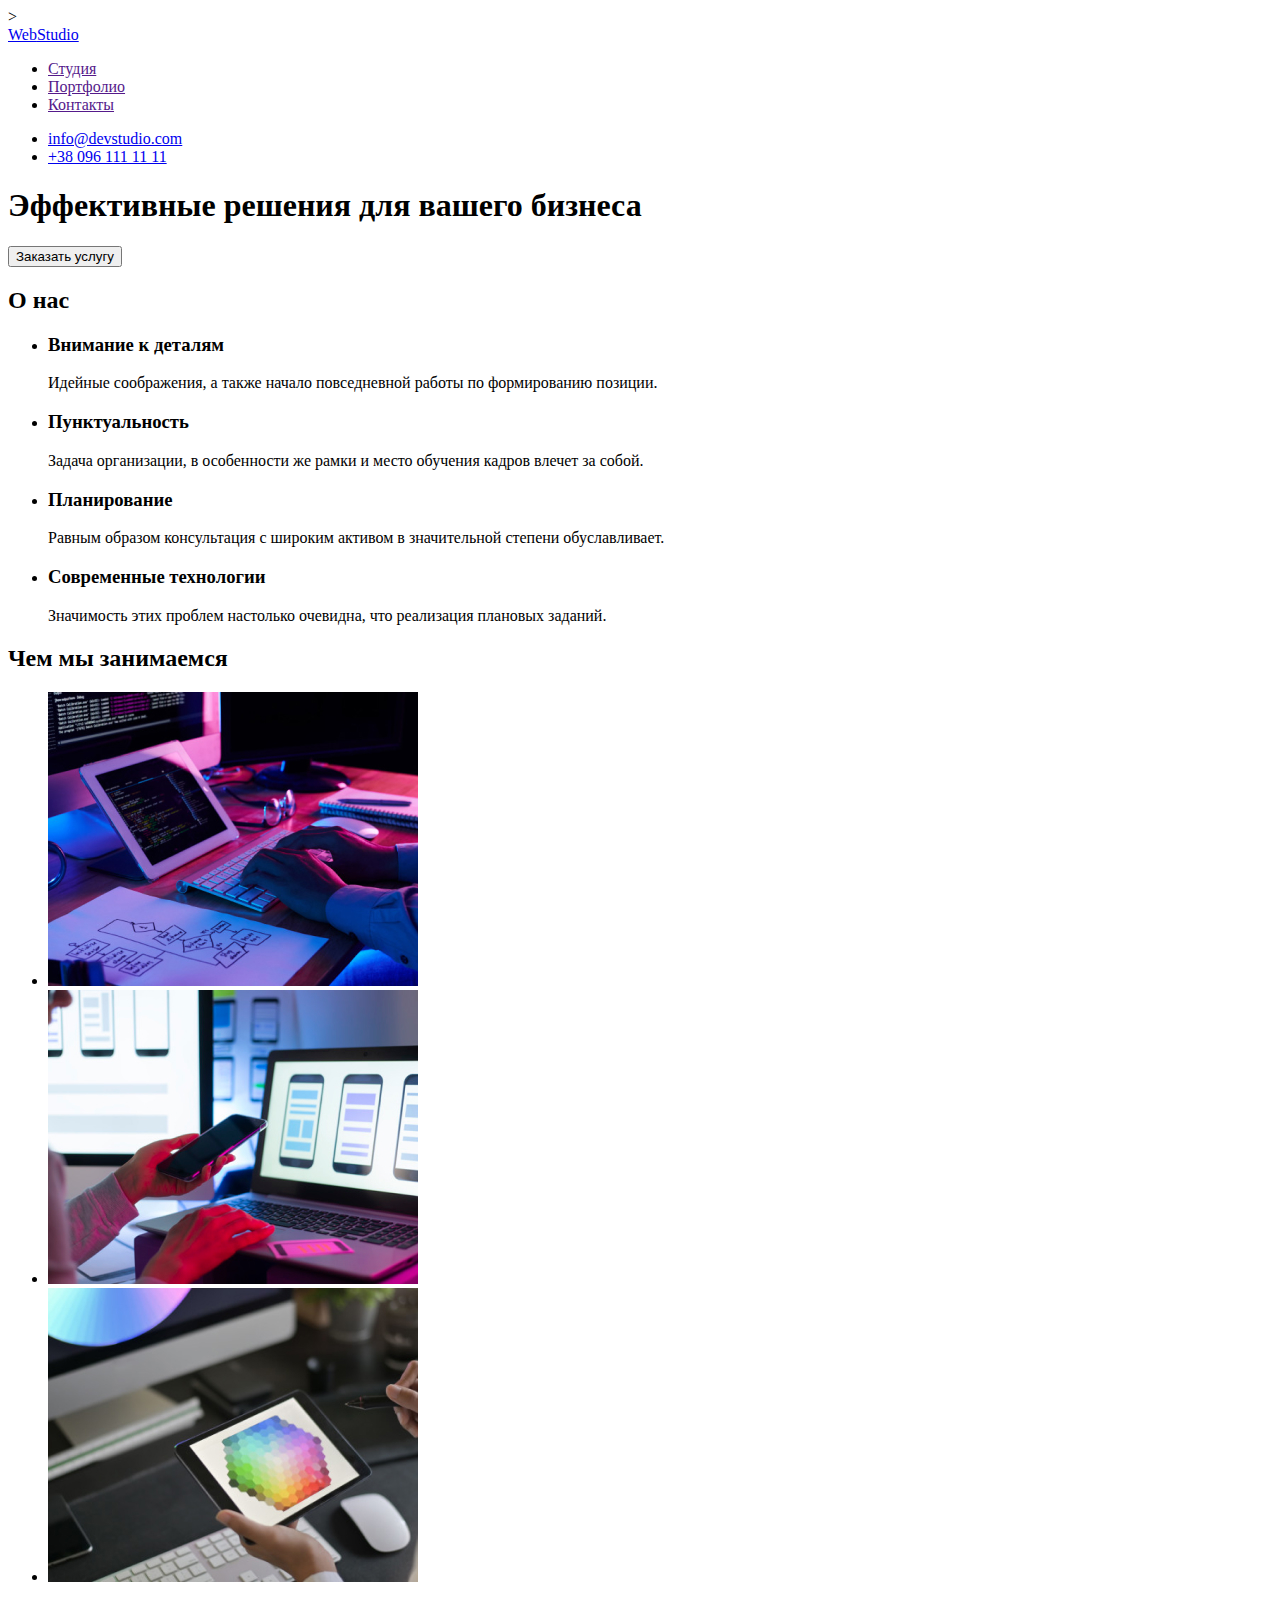
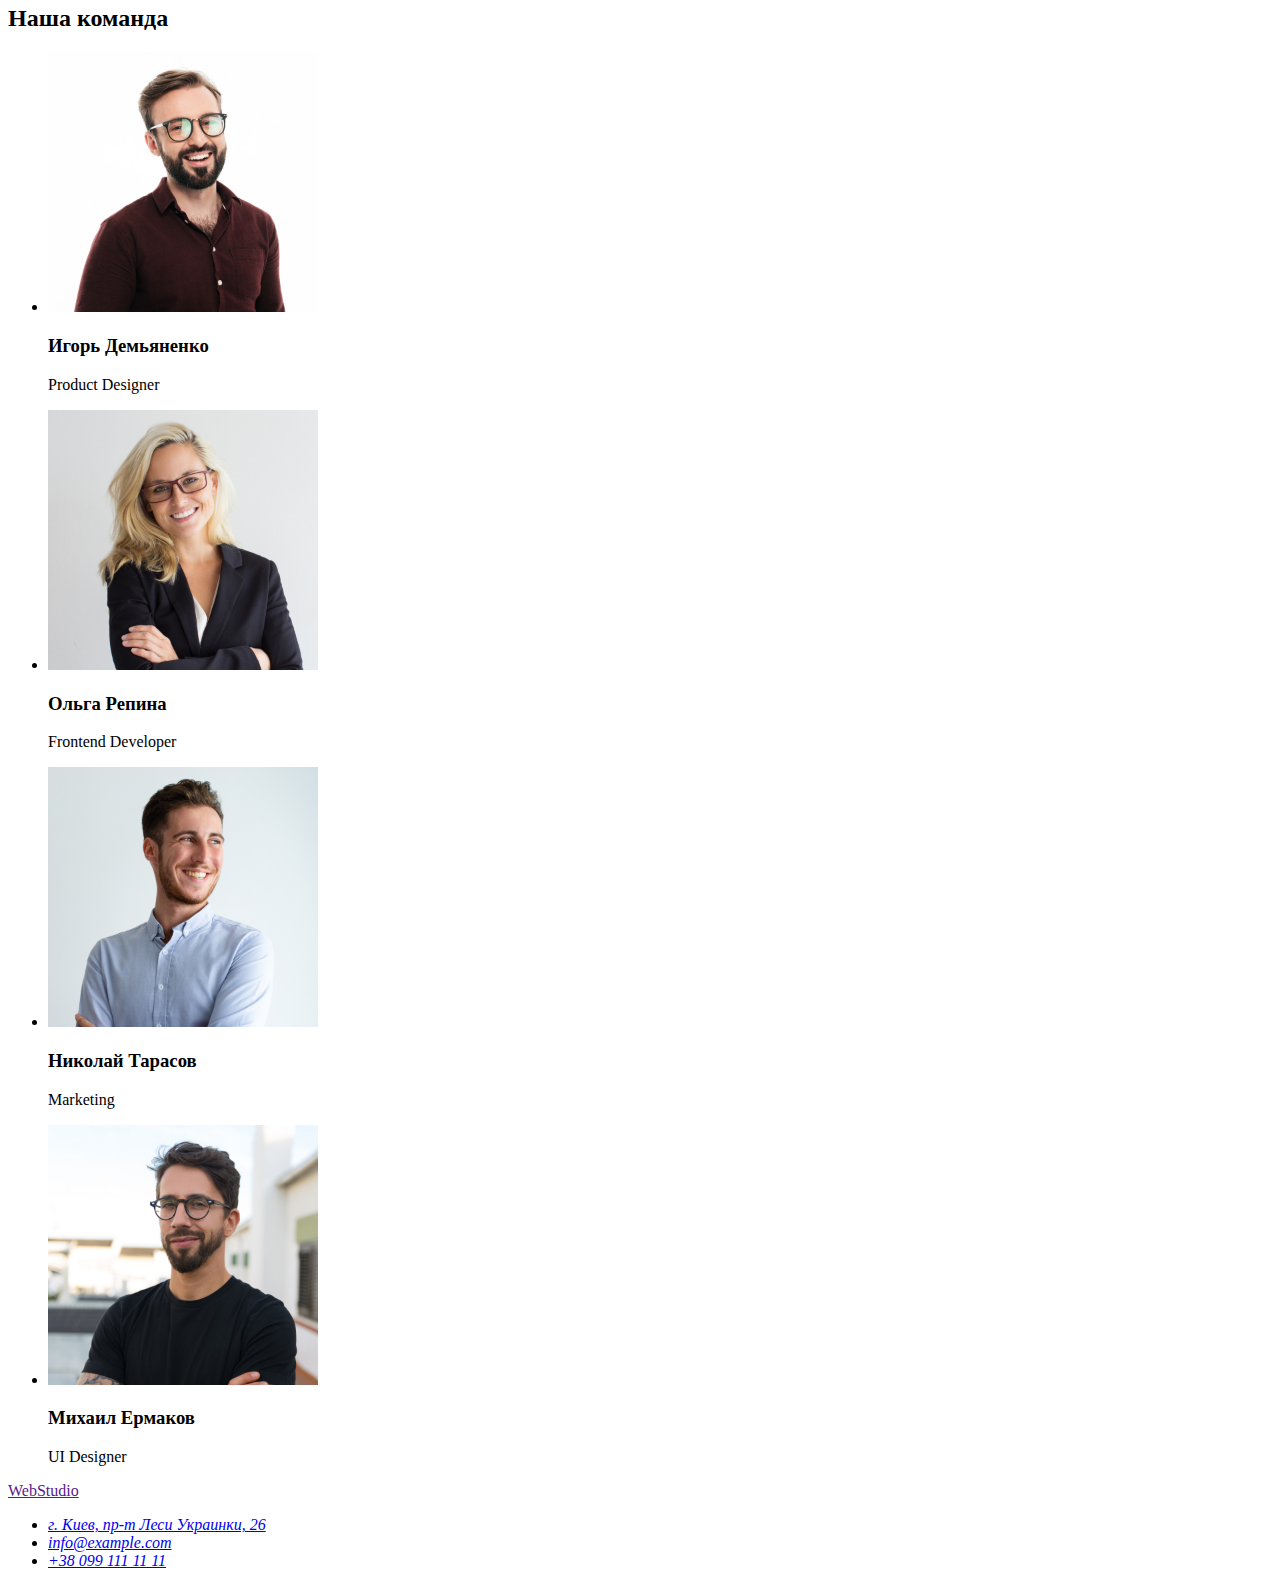
==== index.htm @ c4c45dfe "create new files from last progect" ====
<!DOCTYPE html>
<html lang="ru">
  <head>
    <meta charset="UTF-8" />
    <meta http-equiv="X-UA-Compatible" content="IE=edge" />
    <meta name="viewport" content="width=device-width, initial-scale=1.0" />
    <title>homework</title>
    <link rel="stylesheet" href="style.css"> >
  </head>
  <body>
    <header>
<nav>
  <a href="index.htm" lang="en">
    <span>Web</span><span>Studio</span>
</a>
<ul>
        <li><a href="">Студия</a></li>
        <li><a href="">Портфолио</a></li>
        <li><a href="">Контакты</a></li>
</ul>
</nav>
<ul>
  <li><a href="mailto:info@devstudio.com">info@devstudio.com</a></li>
  <li><a href="tel:+380961111111">+38 096 111 11 11</a></li>
</ul>
    </header>
    <main>
      <section><h1>Эффективные решения для вашего бизнеса</h1>
      <button type="button">Заказать услугу</button>
      </section>
      <section>
        <h2>О нас</h2>
        <ul class="box">
        <li><h3>Внимание к деталям</h3>
        <p>
          Идейные соображения, а также начало повседневной работы по
          формированию позиции.
        </p></li>
        <li><h3>Пунктуальность</h3>
        <p>
          Задача организации, в особенности же рамки и место обучения кадров
          влечет за собой.
        </p></li>
        <li><h3>Планирование</h3>
        <p>
          Равным образом консультация с широким активом в значительной степени
          обуславливает.
        </p></li>
        <li><h3>Современные технологии</h3>
        <p>
          Значимость этих проблем настолько очевидна, что реализация плановых
          заданий.
        </p></li>
      </ul>
    </section>
      <section class="">
        <h2>Чем мы занимаемся</h2>
        <ul>
        <li><img  src="./images/development.jpg" alt="development" /></li>
        <li><img src="./images/design.jpg" alt="design" width="370" /></li>
        <li><img src="./images/adaptacion.jpg" alt="adaptacion" width="370" /></li>
        </ul>
          </section>
      <section>
        <h2>Наша команда</h2>
        <ul>
          <li>
            <img
              src="./images/productdesigner.jpg"
              alt="Product Designer"
              width="270">
          <h3>Игорь Демьяненко</h3>
          <p lang="en">Product Designer</p></li>
          <li>
            <img
              src="./images/frontenddeveloper.jpg"
              alt="Frontend Developer"
              width="270">
          <h3>Ольга Репина</h3>
          <p lang="en">Frontend Developer</p>
          </li>
          <li>
          <img src="./images/marketing.jpg" alt="Marketing" width="270" />
          <h3>Николай Тарасов</h3>
          <p lang="en">Marketing</p></li>
            <li><img src="./images/uidesigner.jpg" alt="UI Designer" width="270" />
          <h3>Михаил Ермаков</h3>
          <p lang="en">UI Designer</p></li>
        </ul>
      </section>
    </main>
    <footer>
      <a href="" lang="en">
        <span>Web</span><span>Studio</span>
    </a>
      <address>
        <ul>
        <li><a
          href="https://www.google.com.ua/maps/place/%D0%B1%D1%83%D0%BB.+%D0%9B%D0%B5%D1%81%D0%B8+%D0%A3%D0%BA%D1%80%D0%B0%D0%B8%D0%BD%D0%BA%D0%B8,+26,+%D0%9A%D0%B8%D0%B5%D0%B2,+02000/@50.4265807,30.5361971,17z/data=!3m1!4b1!4m5!3m4!1s0x40d4cf0e033ecbe9:0x57a4dffefec77da0!8m2!3d50.4265807!4d30.5383858?hl=ru&authuser=0"
          target="_blank"
          rel="nofollow noreferrer noopener"
          >г. Киев, пр-т Леси Украинки, 26</a></li>
        <li><a href="mailto:info@example.com">info@example.com</a></li>        
        <li><a href="tel:+380991111111">+38 099 111 11 11</a></li>
      </ul>
      </address>
    </footer>
  </body>
</html>
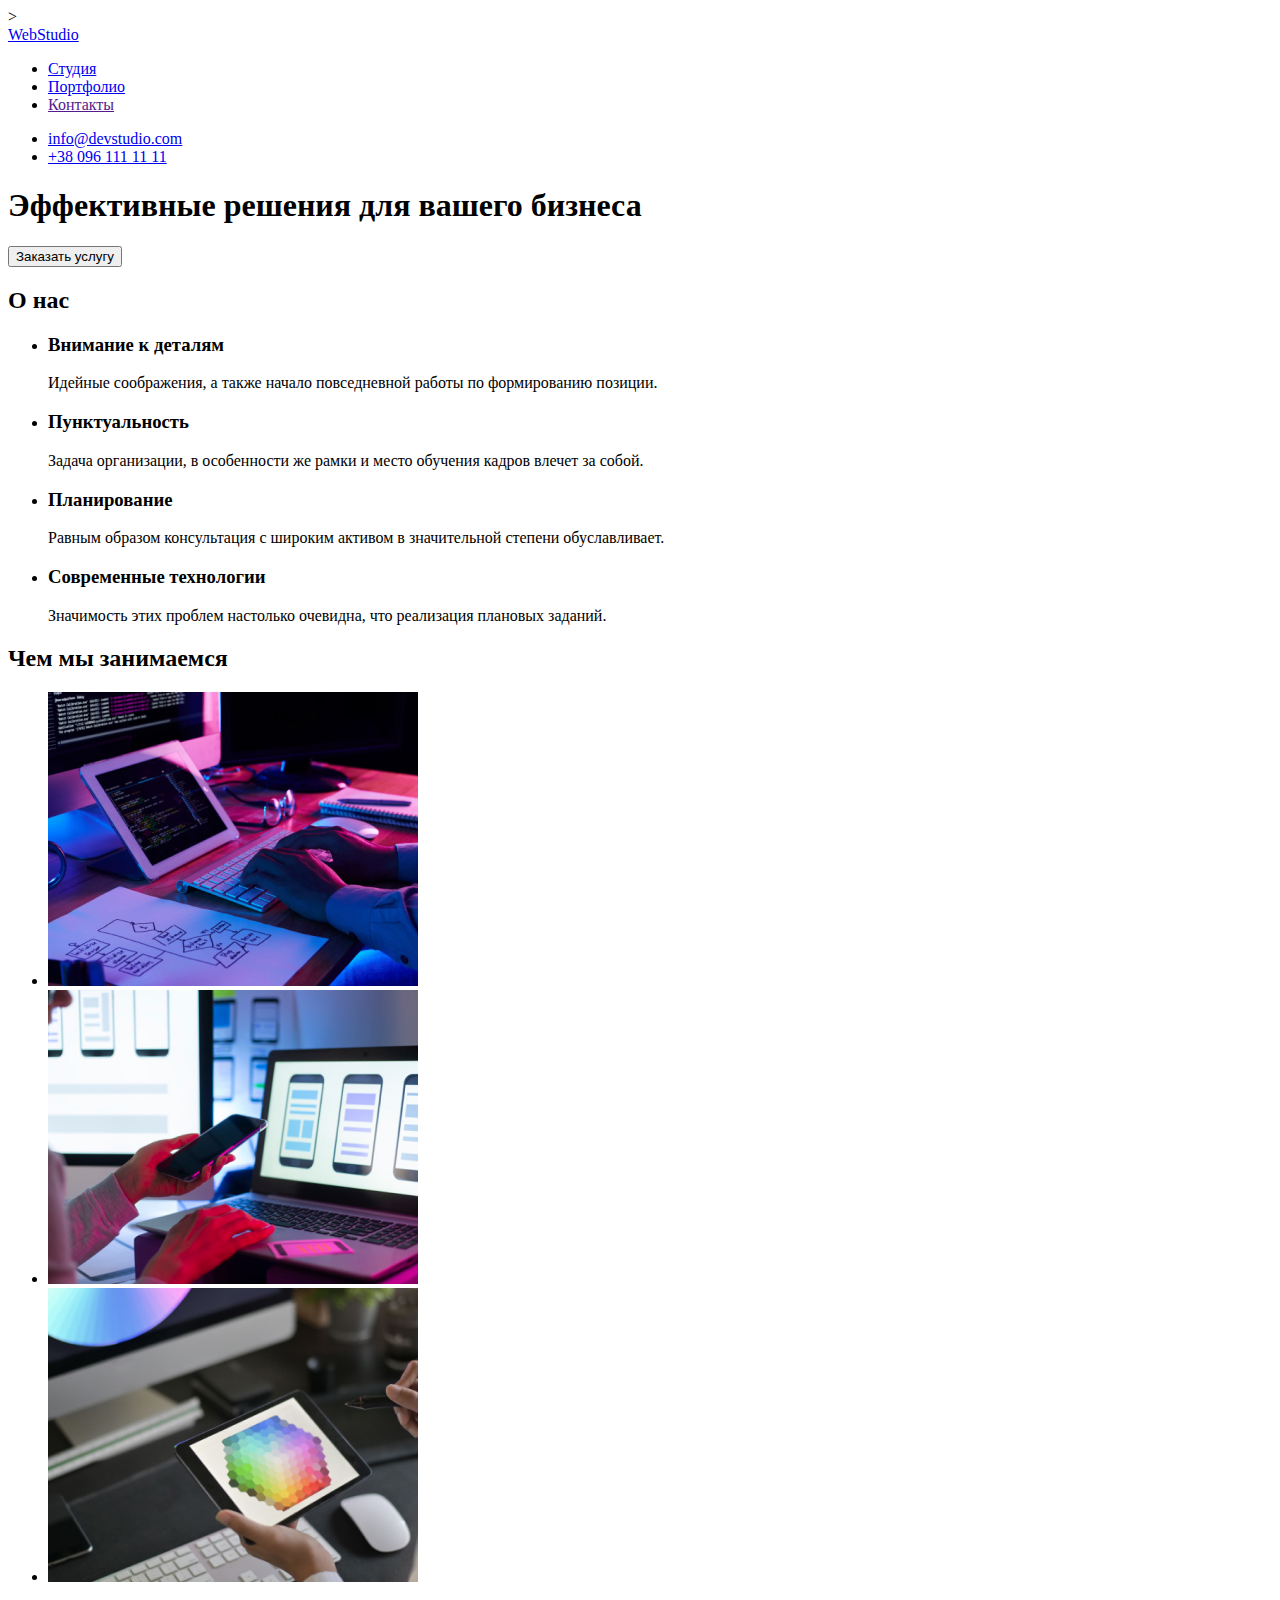
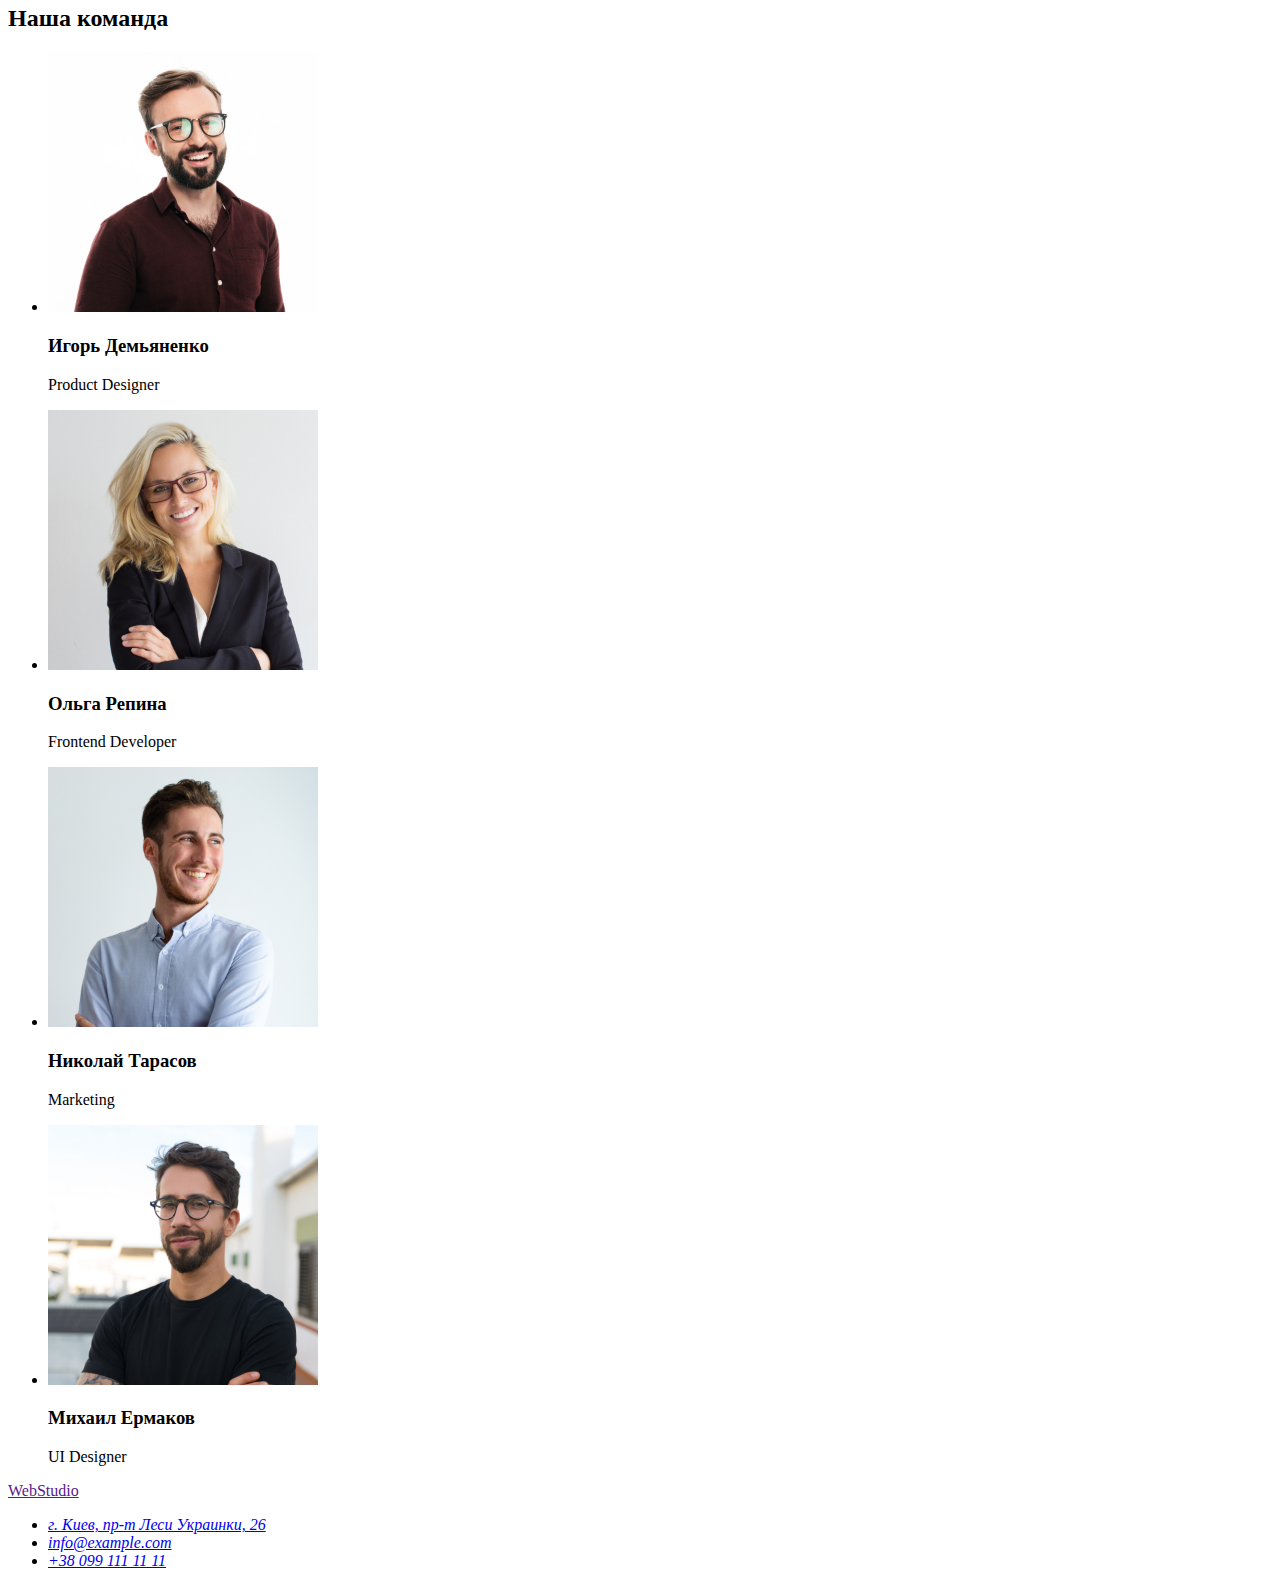
==== commit 6e70ec38: "make nav manu in portfolio" ====
--- a/index.htm
+++ b/index.htm
@@ -14,8 +14,8 @@
     <span>Web</span><span>Studio</span>
 </a>
 <ul>
-        <li><a href="">Студия</a></li>
-        <li><a href="">Портфолио</a></li>
+        <li><a href="index.htm">Студия</a></li>
+        <li><a href="portfolio.html">Портфолио</a></li>
         <li><a href="">Контакты</a></li>
 </ul>
 </nav>
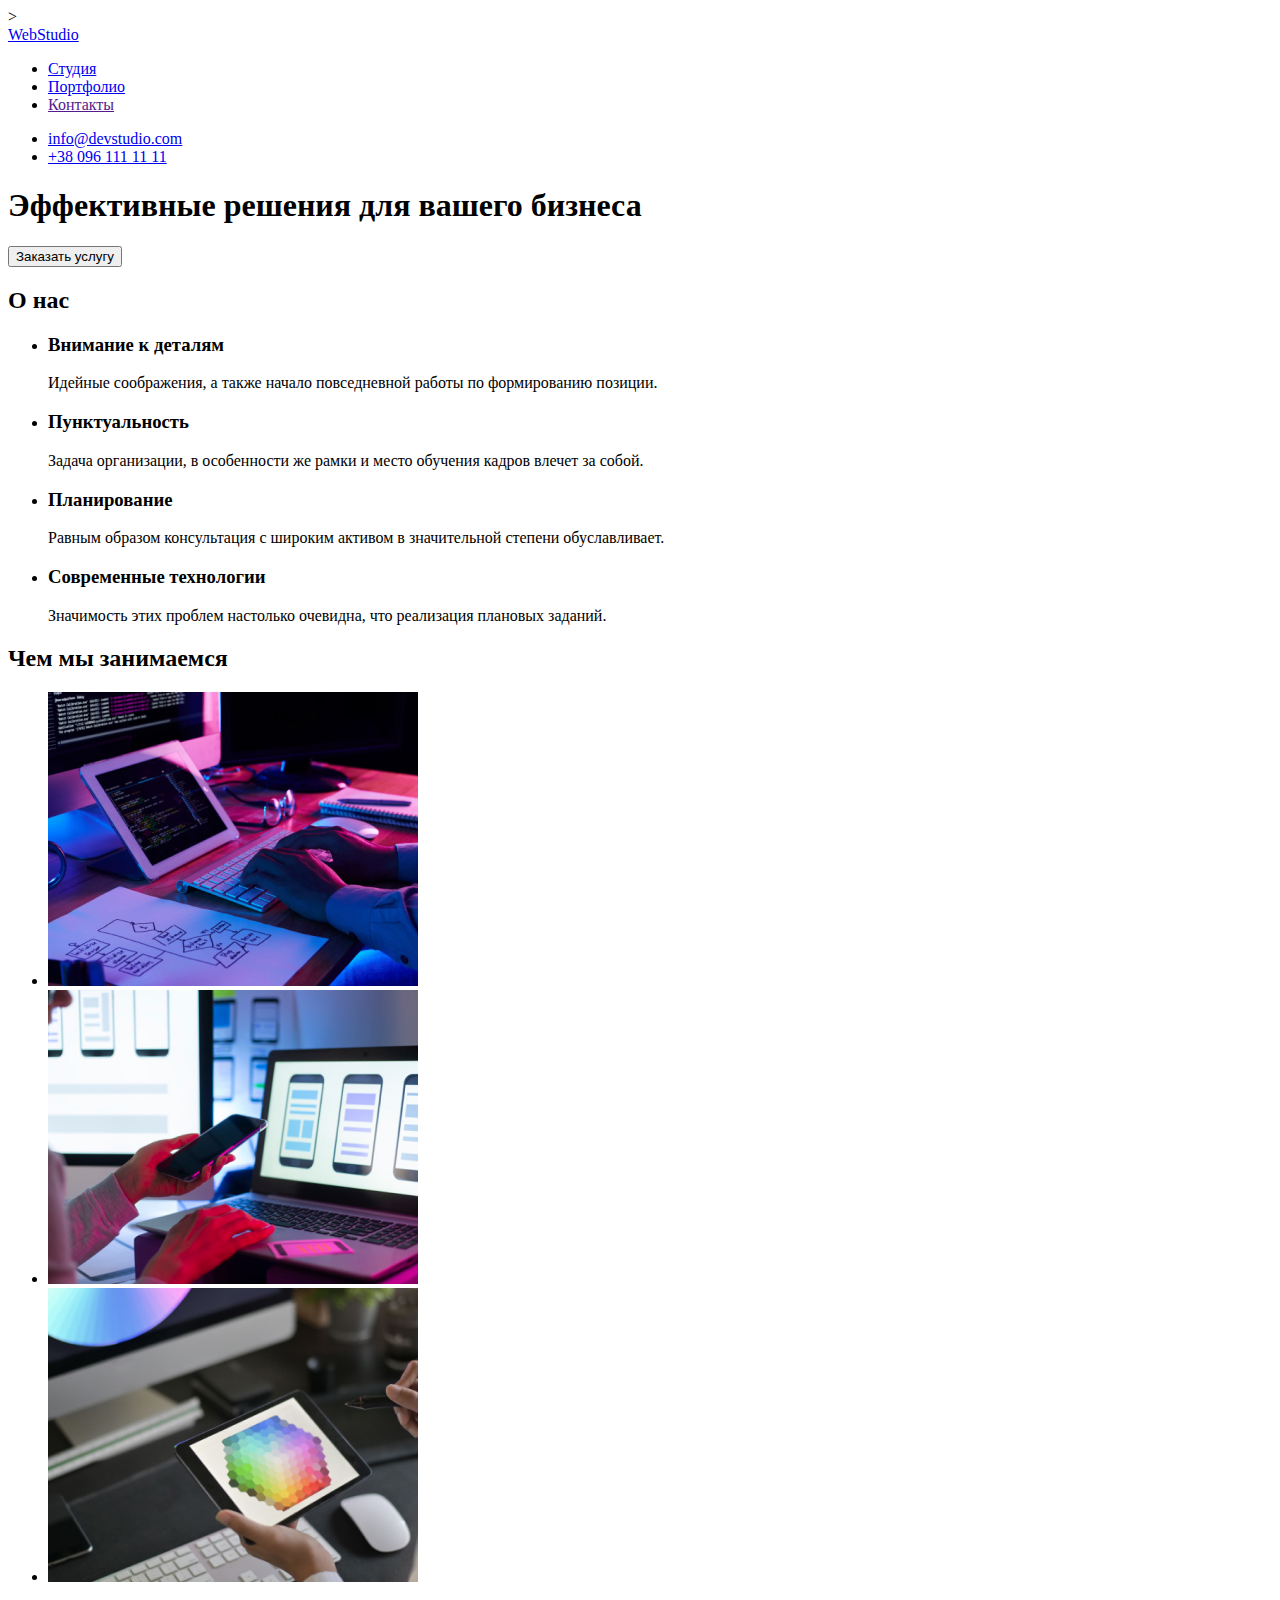
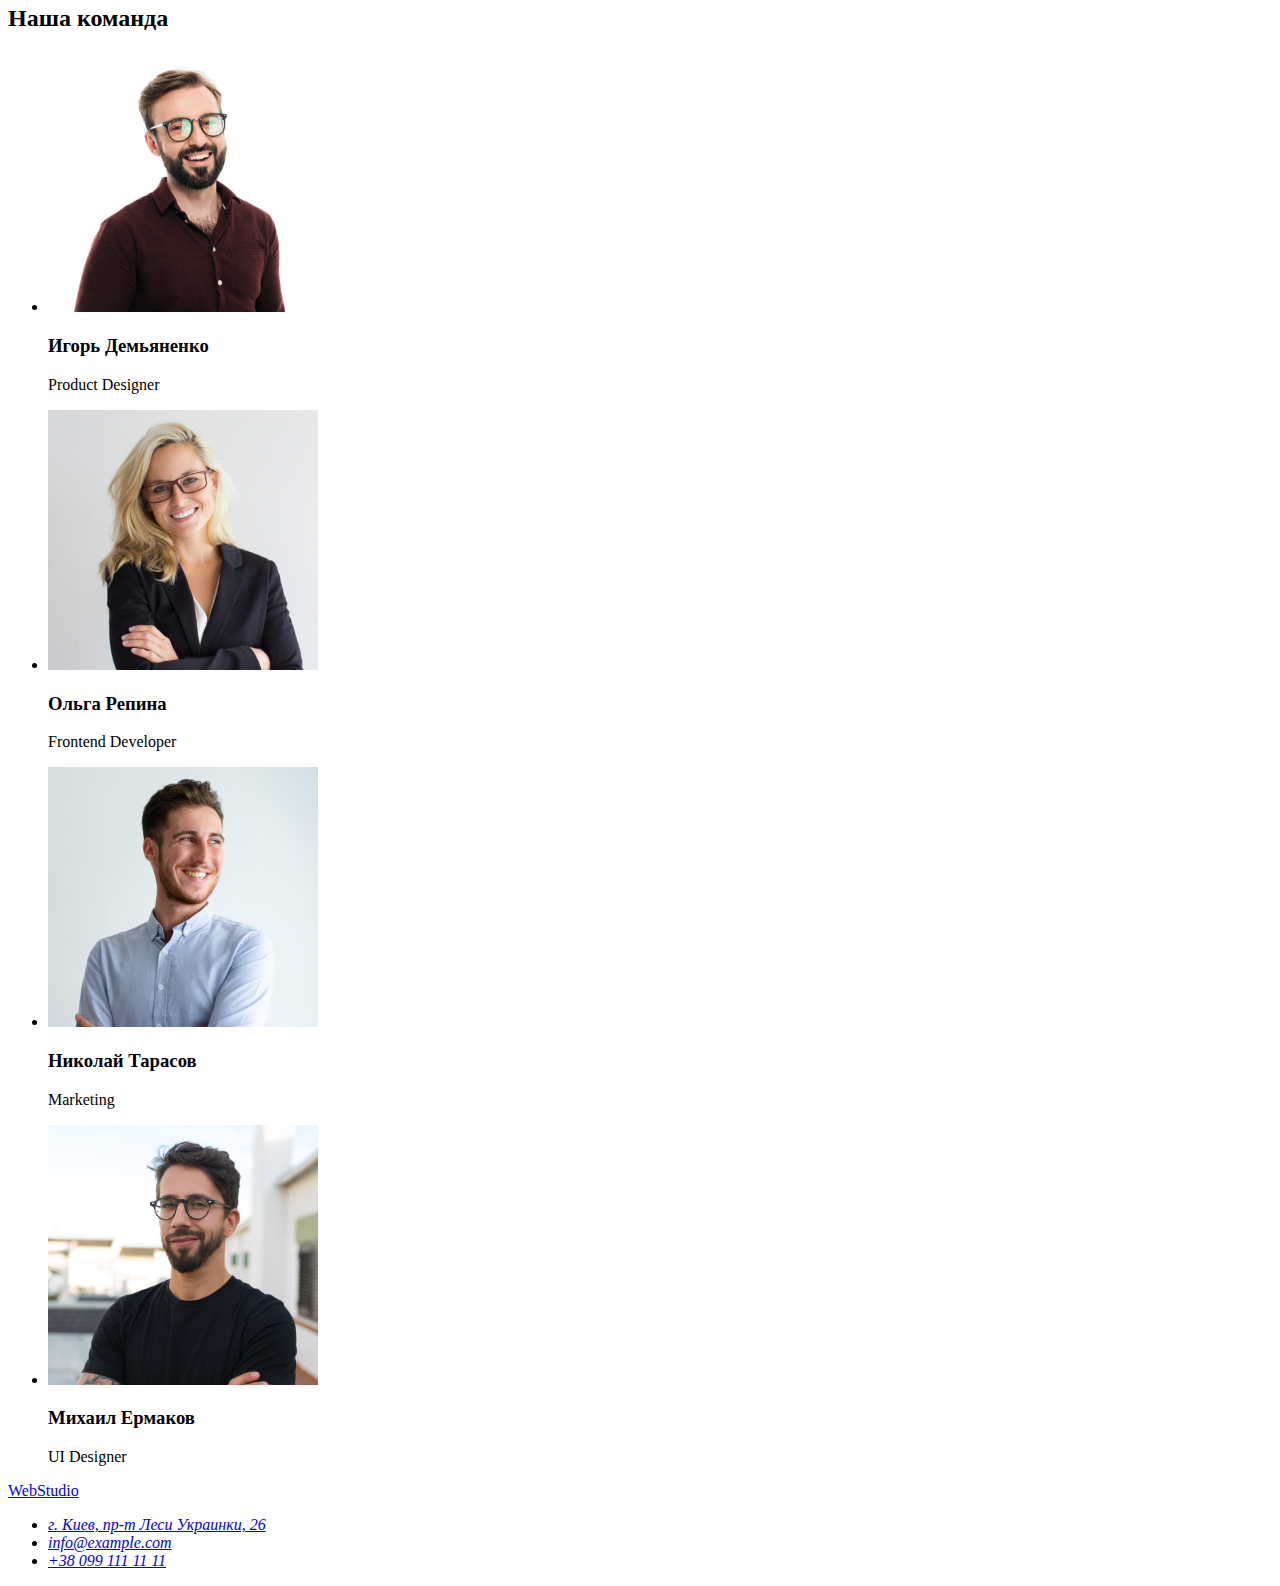
==== commit b8d94f90: "make homework" ====
--- a/index.htm
+++ b/index.htm
@@ -90,7 +90,7 @@
       </section>
     </main>
     <footer>
-      <a href="" lang="en">
+      <a href="index.htm" lang="en">
         <span>Web</span><span>Studio</span>
     </a>
       <address>
